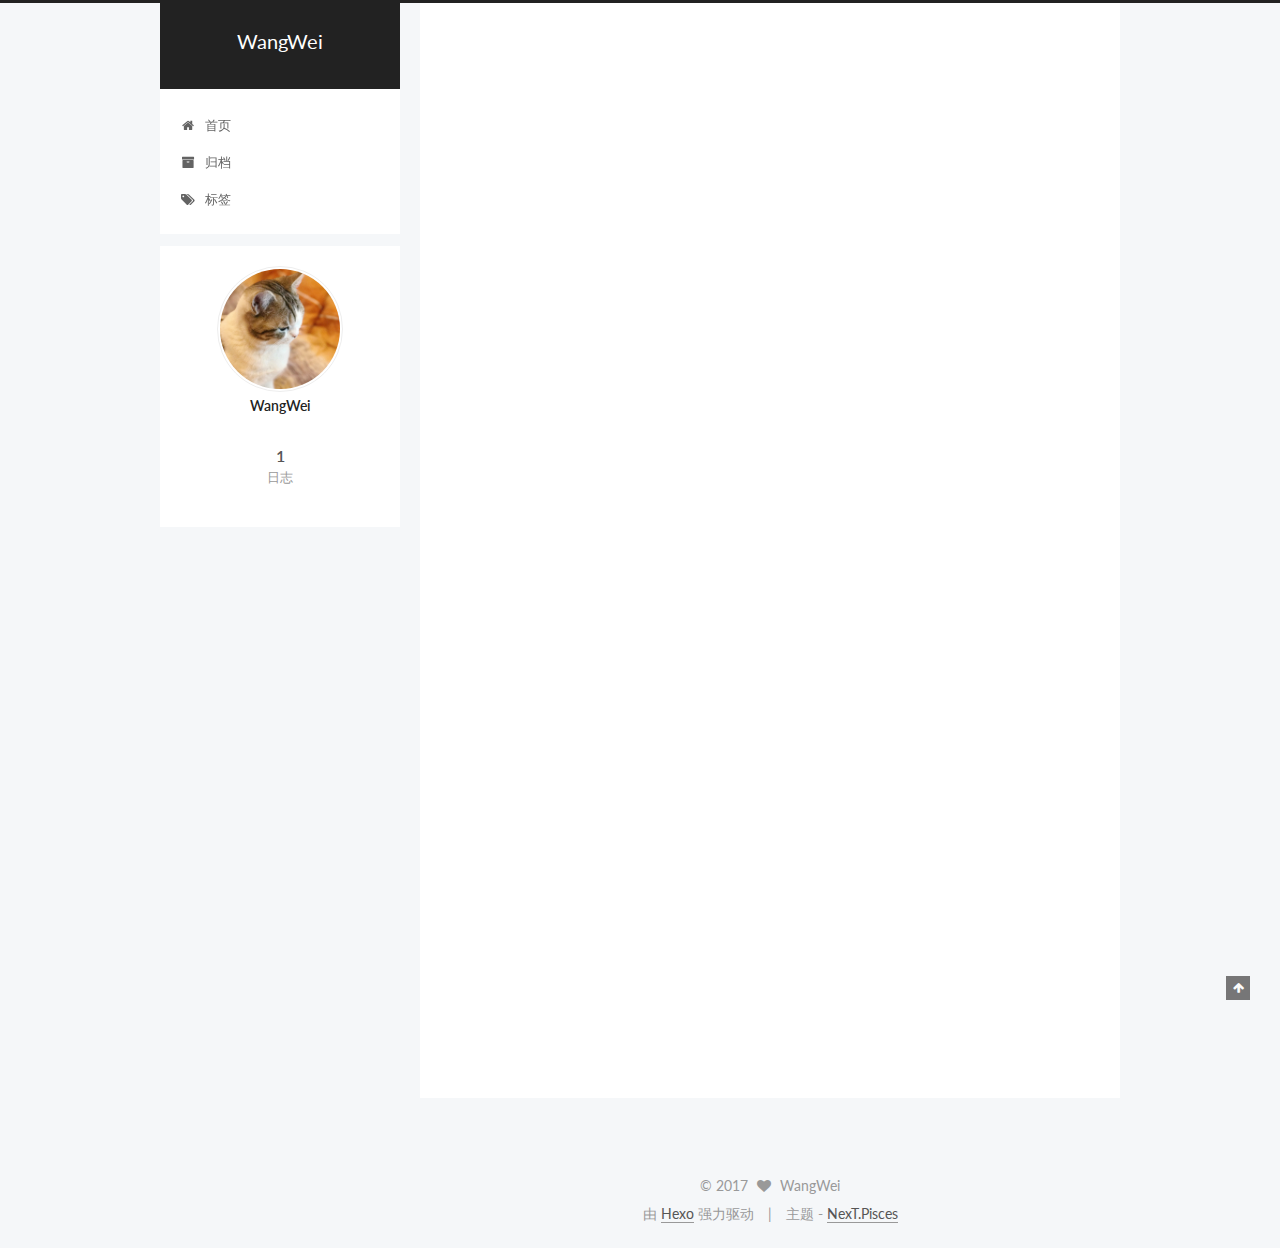
==== index.html @ daf7fc5b "Site updated: 2017-07-20 23:14:43" ====
<!DOCTYPE html>



  


<html class="theme-next pisces use-motion" lang="zh-Hans,en,default">
<head>
  <meta charset="UTF-8"/>
<meta http-equiv="X-UA-Compatible" content="IE=edge" />
<meta name="viewport" content="width=device-width, initial-scale=1, maximum-scale=1"/>









<meta http-equiv="Cache-Control" content="no-transform" />
<meta http-equiv="Cache-Control" content="no-siteapp" />















  
  
  <link href="/lib/fancybox/source/jquery.fancybox.css?v=2.1.5" rel="stylesheet" type="text/css" />




  
  
  
  

  
    
    
  

  

  

  

  

  
    
    
    <link href="//fonts.googleapis.com/css?family=Lato:300,300italic,400,400italic,700,700italic&subset=latin,latin-ext" rel="stylesheet" type="text/css">
  






<link href="/lib/font-awesome/css/font-awesome.min.css?v=4.6.2" rel="stylesheet" type="text/css" />

<link href="/css/main.css?v=5.1.1" rel="stylesheet" type="text/css" />


  <meta name="keywords" content="Hexo, NexT" />








  <link rel="shortcut icon" type="image/x-icon" href="/favicon.ico?v=5.1.1" />






<meta property="og:type" content="website">
<meta property="og:title" content="WangWei">
<meta property="og:url" content="http://yoursite.com/index.html">
<meta property="og:site_name" content="WangWei">
<meta property="og:locale" content="zh-Hans">
<meta name="twitter:card" content="summary">
<meta name="twitter:title" content="WangWei">



<script type="text/javascript" id="hexo.configurations">
  var NexT = window.NexT || {};
  var CONFIG = {
    root: '/',
    scheme: 'Pisces',
    sidebar: {"position":"left","display":"post","offset":12,"offset_float":0,"b2t":false,"scrollpercent":false,"onmobile":false},
    fancybox: true,
    motion: true,
    duoshuo: {
      userId: '0',
      author: '博主'
    },
    algolia: {
      applicationID: '',
      apiKey: '',
      indexName: '',
      hits: {"per_page":10},
      labels: {"input_placeholder":"Search for Posts","hits_empty":"We didn't find any results for the search: ${query}","hits_stats":"${hits} results found in ${time} ms"}
    }
  };
</script>



  <link rel="canonical" href="http://yoursite.com/"/>





  <title>WangWei</title>
  














</head>

<body itemscope itemtype="http://schema.org/WebPage" lang="zh-Hans">

  
  
    
  

  <div class="container sidebar-position-left 
   page-home 
 ">
    <div class="headband"></div>

    <header id="header" class="header" itemscope itemtype="http://schema.org/WPHeader">
      <div class="header-inner"><div class="site-brand-wrapper">
  <div class="site-meta ">
    

    <div class="custom-logo-site-title">
      <a href="/"  class="brand" rel="start">
        <span class="logo-line-before"><i></i></span>
        <span class="site-title">WangWei</span>
        <span class="logo-line-after"><i></i></span>
      </a>
    </div>
      
        <p class="site-subtitle"></p>
      
  </div>

  <div class="site-nav-toggle">
    <button>
      <span class="btn-bar"></span>
      <span class="btn-bar"></span>
      <span class="btn-bar"></span>
    </button>
  </div>
</div>

<nav class="site-nav">
  

  
    <ul id="menu" class="menu">
      
        
        <li class="menu-item menu-item-home">
          <a href="/" rel="section">
            
              <i class="menu-item-icon fa fa-fw fa-home"></i> <br />
            
            首页
          </a>
        </li>
      
        
        <li class="menu-item menu-item-archives">
          <a href="/archives/" rel="section">
            
              <i class="menu-item-icon fa fa-fw fa-archive"></i> <br />
            
            归档
          </a>
        </li>
      
        
        <li class="menu-item menu-item-tags">
          <a href="/tags/" rel="section">
            
              <i class="menu-item-icon fa fa-fw fa-tags"></i> <br />
            
            标签
          </a>
        </li>
      

      
    </ul>
  

  
</nav>



 </div>
    </header>

    <main id="main" class="main">
      <div class="main-inner">
        <div class="content-wrap">
          <div id="content" class="content">
            
  <section id="posts" class="posts-expand">
    
      

  

  
  
  

  <article class="post post-type-normal " itemscope itemtype="http://schema.org/Article">
    <link itemprop="mainEntityOfPage" href="http://yoursite.com/2017/07/20/hello-world/">

    <span hidden itemprop="author" itemscope itemtype="http://schema.org/Person">
      <meta itemprop="name" content="WangWei">
      <meta itemprop="description" content="">
      <meta itemprop="image" content="/uploads/avatar.jpg">
    </span>

    <span hidden itemprop="publisher" itemscope itemtype="http://schema.org/Organization">
      <meta itemprop="name" content="WangWei">
    </span>

    
      <header class="post-header">

        
        
          <h1 class="post-title" itemprop="name headline">
                
                <a class="post-title-link" href="/2017/07/20/hello-world/" itemprop="url">Hello World</a></h1>
        

        <div class="post-meta">
          <span class="post-time">
            
              <span class="post-meta-item-icon">
                <i class="fa fa-calendar-o"></i>
              </span>
              
                <span class="post-meta-item-text">发表于</span>
              
              <time title="创建于" itemprop="dateCreated datePublished" datetime="2017-07-20T21:27:59+08:00">
                2017-07-20
              </time>
            

            

            
          </span>

          

          
            
          

          
          

          

          

          

        </div>
      </header>
    

    <div class="post-body" itemprop="articleBody">

      
      

      
        
          
            <p>Welcome to <a href="https://hexo.io/" target="_blank" rel="external">Hexo</a>! This is your very first post. Check <a href="https://hexo.io/docs/" target="_blank" rel="external">documentation</a> for more info. If you get any problems when using Hexo, you can find the answer in <a href="https://hexo.io/docs/troubleshooting.html" target="_blank" rel="external">troubleshooting</a> or you can ask me on <a href="https://github.com/hexojs/hexo/issues" target="_blank" rel="external">GitHub</a>.</p>
<h2 id="Quick-Start"><a href="#Quick-Start" class="headerlink" title="Quick Start"></a>Quick Start</h2><h3 id="Create-a-new-post"><a href="#Create-a-new-post" class="headerlink" title="Create a new post"></a>Create a new post</h3><figure class="highlight bash"><table><tr><td class="gutter"><pre><div class="line">1</div></pre></td><td class="code"><pre><div class="line">$ hexo new <span class="string">"My New Post"</span></div></pre></td></tr></table></figure>
<p>More info: <a href="https://hexo.io/docs/writing.html" target="_blank" rel="external">Writing</a></p>
<h3 id="Run-server"><a href="#Run-server" class="headerlink" title="Run server"></a>Run server</h3><figure class="highlight bash"><table><tr><td class="gutter"><pre><div class="line">1</div></pre></td><td class="code"><pre><div class="line">$ hexo server</div></pre></td></tr></table></figure>
<p>More info: <a href="https://hexo.io/docs/server.html" target="_blank" rel="external">Server</a></p>
<h3 id="Generate-static-files"><a href="#Generate-static-files" class="headerlink" title="Generate static files"></a>Generate static files</h3><figure class="highlight bash"><table><tr><td class="gutter"><pre><div class="line">1</div></pre></td><td class="code"><pre><div class="line">$ hexo generate</div></pre></td></tr></table></figure>
<p>More info: <a href="https://hexo.io/docs/generating.html" target="_blank" rel="external">Generating</a></p>
<h3 id="Deploy-to-remote-sites"><a href="#Deploy-to-remote-sites" class="headerlink" title="Deploy to remote sites"></a>Deploy to remote sites</h3><figure class="highlight bash"><table><tr><td class="gutter"><pre><div class="line">1</div></pre></td><td class="code"><pre><div class="line">$ hexo deploy</div></pre></td></tr></table></figure>
<p>More info: <a href="https://hexo.io/docs/deployment.html" target="_blank" rel="external">Deployment</a></p>

          
        
      
    </div>

    <div>
      
    </div>

    <div>
      
    </div>

    <div>
      
    </div>

    <footer class="post-footer">
      

      

      

      
      
        <div class="post-eof"></div>
      
    </footer>
  </article>


    
  </section>

  


          </div>
          


          

        </div>
        
          
  
  <div class="sidebar-toggle">
    <div class="sidebar-toggle-line-wrap">
      <span class="sidebar-toggle-line sidebar-toggle-line-first"></span>
      <span class="sidebar-toggle-line sidebar-toggle-line-middle"></span>
      <span class="sidebar-toggle-line sidebar-toggle-line-last"></span>
    </div>
  </div>

  <aside id="sidebar" class="sidebar">
    
    <div class="sidebar-inner">

      

      

      <section class="site-overview sidebar-panel sidebar-panel-active">
        <div class="site-author motion-element" itemprop="author" itemscope itemtype="http://schema.org/Person">
          <img class="site-author-image" itemprop="image"
               src="/uploads/avatar.jpg"
               alt="WangWei" />
          <p class="site-author-name" itemprop="name">WangWei</p>
           
              <p class="site-description motion-element" itemprop="description"></p>
          
        </div>
        <nav class="site-state motion-element">

          
            <div class="site-state-item site-state-posts">
              <a href="/archives/">
                <span class="site-state-item-count">1</span>
                <span class="site-state-item-name">日志</span>
              </a>
            </div>
          

          

          

        </nav>

        

        <div class="links-of-author motion-element">
          
        </div>

        
        

        
        

        


      </section>

      

      

    </div>
  </aside>


        
      </div>
    </main>

    <footer id="footer" class="footer">
      <div class="footer-inner">
        <div class="copyright" >
  
  &copy; 
  <span itemprop="copyrightYear">2017</span>
  <span class="with-love">
    <i class="fa fa-heart"></i>
  </span>
  <span class="author" itemprop="copyrightHolder">WangWei</span>
</div>


<div class="powered-by">
  由 <a class="theme-link" href="https://hexo.io">Hexo</a> 强力驱动
</div>

<div class="theme-info">
  主题 -
  <a class="theme-link" href="https://github.com/iissnan/hexo-theme-next">
    NexT.Pisces
  </a>
</div>


        

        
      </div>
    </footer>

    
      <div class="back-to-top">
        <i class="fa fa-arrow-up"></i>
        
      </div>
    

  </div>

  

<script type="text/javascript">
  if (Object.prototype.toString.call(window.Promise) !== '[object Function]') {
    window.Promise = null;
  }
</script>









  












  
  <script type="text/javascript" src="/lib/jquery/index.js?v=2.1.3"></script>

  
  <script type="text/javascript" src="/lib/fastclick/lib/fastclick.min.js?v=1.0.6"></script>

  
  <script type="text/javascript" src="/lib/jquery_lazyload/jquery.lazyload.js?v=1.9.7"></script>

  
  <script type="text/javascript" src="/lib/velocity/velocity.min.js?v=1.2.1"></script>

  
  <script type="text/javascript" src="/lib/velocity/velocity.ui.min.js?v=1.2.1"></script>

  
  <script type="text/javascript" src="/lib/fancybox/source/jquery.fancybox.pack.js?v=2.1.5"></script>


  


  <script type="text/javascript" src="/js/src/utils.js?v=5.1.1"></script>

  <script type="text/javascript" src="/js/src/motion.js?v=5.1.1"></script>



  
  


  <script type="text/javascript" src="/js/src/affix.js?v=5.1.1"></script>

  <script type="text/javascript" src="/js/src/schemes/pisces.js?v=5.1.1"></script>



  
    <script type="text/javascript" src="/js/src/scrollspy.js?v=5.1.1"></script>
<script type="text/javascript" src="/js/src/post-details.js?v=5.1.1"></script>

  

  


  <script type="text/javascript" src="/js/src/bootstrap.js?v=5.1.1"></script>



  


  




	





  





  






  





  

  

  

  

  

  

</body>
</html>
---- css/main.css ----
/* normalize.css v3.0.2 | MIT License | git.io/normalize */
html {
  font-family: sans-serif; /* 1 */
  -ms-text-size-adjust: 100%; /* 2 */
  -webkit-text-size-adjust: 100%; /* 2 */
}
body {
  margin: 0;
}
article,
aside,
details,
figcaption,
figure,
footer,
header,
hgroup,
main,
menu,
nav,
section,
summary {
  display: block;
}
audio,
canvas,
progress,
video {
  display: inline-block; /* 1 */
  vertical-align: baseline; /* 2 */
}
audio:not([controls]) {
  display: none;
  height: 0;
}
[hidden],
template {
  display: none;
}
a {
  background-color: transparent;
}
a:active,
a:hover {
  outline: 0;
}
abbr[title] {
  border-bottom: 1px dotted;
}
b,
strong {
  font-weight: bold;
}
dfn {
  font-style: italic;
}
h1 {
  font-size: 2em;
  margin: 0.67em 0;
}
mark {
  background: #ff0;
  color: #000;
}
small {
  font-size: 80%;
}
sub,
sup {
  font-size: 75%;
  line-height: 0;
  position: relative;
  vertical-align: baseline;
}
sup {
  top: -0.5em;
}
sub {
  bottom: -0.25em;
}
img {
  border: 0;
}
svg:not(:root) {
  overflow: hidden;
}
figure {
  margin: 1em 40px;
}
hr {
  -moz-box-sizing: content-box;
  box-sizing: content-box;
  height: 0;
}
pre {
  overflow: auto;
}
code,
kbd,
pre,
samp {
  font-family: monospace, monospace;
  font-size: 1em;
}
button,
input,
optgroup,
select,
textarea {
  color: inherit; /* 1 */
  font: inherit; /* 2 */
  margin: 0; /* 3 */
}
button {
  overflow: visible;
}
button,
select {
  text-transform: none;
}
button,
html input[type="button"],
input[type="reset"],
input[type="submit"] {
  -webkit-appearance: button; /* 2 */
  cursor: pointer; /* 3 */
}
button[disabled],
html input[disabled] {
  cursor: default;
}
button::-moz-focus-inner,
input::-moz-focus-inner {
  border: 0;
  padding: 0;
}
input {
  line-height: normal;
}
input[type="checkbox"],
input[type="radio"] {
  box-sizing: border-box; /* 1 */
  padding: 0; /* 2 */
}
input[type="number"]::-webkit-inner-spin-button,
input[type="number"]::-webkit-outer-spin-button {
  height: auto;
}
input[type="search"] {
  -webkit-appearance: textfield; /* 1 */
  -moz-box-sizing: content-box;
  -webkit-box-sizing: content-box; /* 2 */
  box-sizing: content-box;
}
input[type="search"]::-webkit-search-cancel-button,
input[type="search"]::-webkit-search-decoration {
  -webkit-appearance: none;
}
fieldset {
  border: 1px solid #c0c0c0;
  margin: 0 2px;
  padding: 0.35em 0.625em 0.75em;
}
legend {
  border: 0; /* 1 */
  padding: 0; /* 2 */
}
textarea {
  overflow: auto;
}
optgroup {
  font-weight: bold;
}
table {
  border-collapse: collapse;
  border-spacing: 0;
}
td,
th {
  padding: 0;
}
::selection {
  background: #262a30;
  color: #fff;
}
body {
  position: relative;
  font-family: 'Lato', "PingFang SC", "Microsoft YaHei", sans-serif;
  font-size: 14px;
  line-height: 2;
  color: #555;
  background: #f5f7f9;
}
@media (max-width: 767px) {
  body {
    padding-right: 0 !important;
  }
}
@media (min-width: 768px) and (max-width: 991px) {
  body {
    padding-right: 0 !important;
  }
}
@media (min-width: 1600px) {
  body {
    font-size: 16px;
  }
}
h1,
h2,
h3,
h4,
h5,
h6 {
  margin: 0;
  padding: 0;
  font-weight: bold;
  line-height: 1.5;
  font-family: 'Lato', "PingFang SC", "Microsoft YaHei", sans-serif;
}
h2,
h3,
h4,
h5,
h6 {
  margin: 20px 0 15px;
}
h1 {
  font-size: 22px;
}
@media (max-width: 767px) {
  h1 {
    font-size: 18px;
  }
}
h2 {
  font-size: 20px;
}
@media (max-width: 767px) {
  h2 {
    font-size: 16px;
  }
}
h3 {
  font-size: 18px;
}
@media (max-width: 767px) {
  h3 {
    font-size: 14px;
  }
}
h4 {
  font-size: 16px;
}
@media (max-width: 767px) {
  h4 {
    font-size: 12px;
  }
}
h5 {
  font-size: 14px;
}
@media (max-width: 767px) {
  h5 {
    font-size: 10px;
  }
}
h6 {
  font-size: 12px;
}
@media (max-width: 767px) {
  h6 {
    font-size: 8px;
  }
}
p {
  margin: 0 0 25px 0;
}
a {
  color: #555;
  text-decoration: none;
  border-bottom: 1px solid #999;
  word-wrap: break-word;
}
a:hover {
  color: #222;
  border-bottom-color: #222;
}
blockquote {
  margin: 0;
  padding: 0;
}
img {
  display: block;
  margin: auto;
  max-width: 100%;
  height: auto;
}
hr {
  margin: 40px 0;
  height: 3px;
  border: none;
  background-color: #ddd;
  background-image: repeating-linear-gradient(-45deg, #fff, #fff 4px, transparent 4px, transparent 8px);
}
blockquote {
  padding: 0 15px;
  color: #666;
  border-left: 4px solid #ddd;
}
blockquote cite::before {
  content: "-";
  padding: 0 5px;
}
dt {
  font-weight: 700;
}
dd {
  margin: 0;
  padding: 0;
}
.text-left {
  text-align: left;
}
.text-center {
  text-align: center;
}
.text-right {
  text-align: right;
}
.text-justify {
  text-align: justify;
}
.text-nowrap {
  white-space: nowrap;
}
.text-lowercase {
  text-transform: lowercase;
}
.text-uppercase {
  text-transform: uppercase;
}
.text-capitalize {
  text-transform: capitalize;
}
.center-block {
  display: block;
  margin-left: auto;
  margin-right: auto;
}
.clearfix:before,
.clearfix:after {
  content: " ";
  display: table;
}
.clearfix:after {
  clear: both;
}
.pullquote {
  width: 45%;
}
.pullquote.left {
  float: left;
  margin-left: 5px;
  margin-right: 10px;
}
.pullquote.right {
  float: right;
  margin-left: 10px;
  margin-right: 5px;
}
.affix.affix.affix {
  position: fixed;
}
.translation {
  margin-top: -20px;
  font-size: 14px;
  color: #999;
}
.scrollbar-measure {
  width: 100px;
  height: 100px;
  overflow: scroll;
  position: absolute;
  top: -9999px;
}
.use-motion .motion-element {
  opacity: 0;
}
table {
  margin: 20px 0;
  width: 100%;
  border-collapse: collapse;
  border-spacing: 0;
  border: 1px solid #ddd;
  font-size: 14px;
  table-layout: fixed;
  word-wrap: break-all;
}
table>tbody>tr:nth-of-type(odd) {
  background-color: #f9f9f9;
}
table>tbody>tr:hover {
  background-color: #f5f5f5;
}
caption,
th,
td {
  padding: 8px;
  text-align: left;
  vertical-align: middle;
  font-weight: normal;
}
th,
td {
  border-bottom: 3px solid #ddd;
  border-right: 1px solid #eee;
}
th {
  padding-bottom: 10px;
  font-weight: 700;
}
td {
  border-bottom-width: 1px;
}
html,
body {
  height: 100%;
}
.container {
  position: relative;
  min-height: 100%;
}
.header-inner {
  margin: 0 auto;
  padding: 100px 0 70px;
  width: 700px;
}
@media (min-width: 1600px) {
  .container .header-inner {
    width: 900px;
  }
}
.main {
  padding-bottom: 150px;
}
.main-inner {
  margin: 0 auto;
  width: 700px;
}
@media (min-width: 1600px) {
  .container .main-inner {
    width: 900px;
  }
}
.footer {
  position: absolute;
  left: 0;
  bottom: 0;
  width: 100%;
  min-height: 50px;
}
.footer-inner {
  box-sizing: border-box;
  margin: 20px auto;
  width: 700px;
}
@media (min-width: 1600px) {
  .container .footer-inner {
    width: 900px;
  }
}
pre,
.highlight {
  overflow: auto;
  margin: 20px 0;
  padding: 0;
  font-size: 13px;
  color: #4d4d4c;
  background: #f7f7f7;
  line-height: 1.6;
}
pre,
code {
  font-family: consolas, Menlo, "PingFang SC", "Microsoft YaHei", monospace;
}
code {
  padding: 2px 4px;
  word-wrap: break-word;
  color: #555;
  background: #eee;
  border-radius: 3px;
  font-size: 13px;
}
pre code {
  padding: 0;
  color: #4d4d4c;
  background: none;
  text-shadow: none;
}
.highlight {
  border-radius: 1px;
}
.highlight pre {
  border: none;
  margin: 0;
  padding: 10px 0;
}
.highlight table {
  margin: 0;
  width: auto;
  border: none;
}
.highlight td {
  border: none;
  padding: 0;
}
.highlight figcaption {
  font-size: 1em;
  color: #4d4d4c;
  line-height: 1em;
  margin-bottom: 1em;
}
.highlight figcaption:before,
.highlight figcaption:after {
  content: " ";
  display: table;
}
.highlight figcaption:after {
  clear: both;
}
.highlight figcaption a {
  float: right;
  color: #4d4d4c;
}
.highlight figcaption a:hover {
  border-bottom-color: #4d4d4c;
}
.highlight .gutter pre {
  padding-left: 10px;
  padding-right: 10px;
  color: #869194;
  text-align: right;
  background-color: #eff2f3;
}
.highlight .code pre {
  width: 100%;
  padding-left: 10px;
  padding-right: 10px;
  background-color: #f7f7f7;
}
.highlight .line {
  height: 20px;
}
.gutter {
  -webkit-user-select: none;
  -moz-user-select: none;
  -ms-user-select: none;
  user-select: none;
}
.gist table {
  width: auto;
}
.gist table td {
  border: none;
}
pre .deletion {
  background: #fdd;
}
pre .addition {
  background: #dfd;
}
pre .meta {
  color: #8959a8;
}
pre .comment {
  color: #8e908c;
}
pre .variable,
pre .attribute,
pre .tag,
pre .regexp,
pre .ruby .constant,
pre .xml .tag .title,
pre .xml .pi,
pre .xml .doctype,
pre .html .doctype,
pre .css .id,
pre .css .class,
pre .css .pseudo {
  color: #c82829;
}
pre .number,
pre .preprocessor,
pre .built_in,
pre .literal,
pre .params,
pre .constant,
pre .command {
  color: #f5871f;
}
pre .ruby .class .title,
pre .css .rules .attribute,
pre .string,
pre .value,
pre .inheritance,
pre .header,
pre .ruby .symbol,
pre .xml .cdata,
pre .special,
pre .number,
pre .formula {
  color: #718c00;
}
pre .title,
pre .css .hexcolor {
  color: #3e999f;
}
pre .function,
pre .python .decorator,
pre .python .title,
pre .ruby .function .title,
pre .ruby .title .keyword,
pre .perl .sub,
pre .javascript .title,
pre .coffeescript .title {
  color: #4271ae;
}
pre .keyword,
pre .javascript .function {
  color: #8959a8;
}
.full-image.full-image.full-image {
  border: none;
  max-width: 100%;
  width: auto;
  margin: 20px auto;
}
@media (min-width: 992px) {
  .full-image.full-image.full-image {
    max-width: none;
    width: 118%;
    margin: 0 -9%;
  }
}
.blockquote-center,
.page-home .post-type-quote blockquote,
.page-post-detail .post-type-quote blockquote {
  position: relative;
  margin: 40px 0;
  padding: 0;
  border-left: none;
  text-align: center;
}
.blockquote-center::before,
.page-home .post-type-quote blockquote::before,
.page-post-detail .post-type-quote blockquote::before,
.blockquote-center::after,
.page-home .post-type-quote blockquote::after,
.page-post-detail .post-type-quote blockquote::after {
  position: absolute;
  content: ' ';
  display: block;
  width: 100%;
  height: 24px;
  opacity: 0.2;
  background-repeat: no-repeat;
  background-position: 0 -6px;
  background-size: 22px 22px;
}
.blockquote-center::before,
.page-home .post-type-quote blockquote::before,
.page-post-detail .post-type-quote blockquote::before {
  top: -20px;
  background-image: url("../images/quote-l.svg");
  border-top: 1px solid #ccc;
}
.blockquote-center::after,
.page-home .post-type-quote blockquote::after,
.page-post-detail .post-type-quote blockquote::after {
  bottom: -20px;
  background-image: url("../images/quote-r.svg");
  border-bottom: 1px solid #ccc;
  background-position: 100% 8px;
}
.blockquote-center p,
.page-home .post-type-quote blockquote p,
.page-post-detail .post-type-quote blockquote p,
.blockquote-center div,
.page-home .post-type-quote blockquote div,
.page-post-detail .post-type-quote blockquote div {
  text-align: center;
}
.post .post-body .group-picture img {
  box-sizing: border-box;
  padding: 0 3px;
  border: none;
}
.post .group-picture-row {
  overflow: hidden;
  margin-top: 6px;
}
.post .group-picture-row:first-child {
  margin-top: 0;
}
.post .group-picture-column {
  float: left;
}
.page-post-detail .post-body .group-picture-column {
  float: none;
  margin-top: 10px;
  width: auto !important;
}
.page-post-detail .post-body .group-picture-column img {
  margin: 0 auto;
}
.page-archive .group-picture-container {
  overflow: hidden;
}
.page-archive .group-picture-row {
  float: left;
}
.page-archive .group-picture-row:first-child {
  margin-top: 6px;
}
.page-archive .group-picture-column {
  max-width: 150px;
  max-height: 150px;
}
.note {
  padding: 20px;
  margin: 20px 0;
  border: 1px solid #eee;
  border-left-width: 5px;
  border-radius: 3px;
}
.note h2,
.note h3,
.note h4,
.note h5,
.note h6 {
  margin-top: 0;
  margin-bottom: 5px;
  padding-top: 0 !important;
}
.note p:last-child {
  margin-bottom: 0;
}
.note code {
  border-radius: 3px;
}
.note+.note {
  margin-top: -5px;
}
.default {
  border-left-color: #777;
}
.default h2,
.default h3,
.default h4,
.default h5,
.default h6 {
  color: #777;
}
.primary {
  border-left-color: #428bca;
}
.primary h2,
.primary h3,
.primary h4,
.primary h5,
.primary h6 {
  color: #428bca;
}
.success {
  border-left-color: #5cb85c;
}
.success h2,
.success h3,
.success h4,
.success h5,
.success h6 {
  color: #5cb85c;
}
.danger {
  border-left-color: #d9534f;
}
.danger h2,
.danger h3,
.danger h4,
.danger h5,
.danger h6 {
  color: #d9534f;
}
.warning {
  border-left-color: #f0ad4e;
}
.warning h2,
.warning h3,
.warning h4,
.warning h5,
.warning h6 {
  color: #f0ad4e;
}
.info {
  border-left-color: #5bc0de;
}
.info h2,
.info h3,
.info h4,
.info h5,
.info h6 {
  color: #5bc0de;
}
.btn {
  display: inline-block;
  padding: 0 20px;
  font-size: 14px;
  color: #fff;
  background: #222;
  border: 2px solid #555;
  text-decoration: none;
  border-radius: 0;
  transition-property: background-color;
  transition-duration: 0.2s;
  transition-timing-function: ease-in-out;
  transition-delay: 0s;
}
.btn:hover,
.post-button .btn:hover {
  border-color: #222;
  color: #fff;
  background: #222;
}
.btn-bar {
  display: block;
  width: 22px;
  height: 2px;
  background: #555;
  border-radius: 1px;
}
.btn-bar+.btn-bar {
  margin-top: 4px;
}
.pagination {
  margin: 120px 0 40px;
  text-align: center;
  border-top: 1px solid #eee;
}
.page-number-basic,
.pagination .prev,
.pagination .next,
.pagination .page-number,
.pagination .space {
  display: inline-block;
  position: relative;
  top: -1px;
  margin: 0 10px;
  padding: 0 10px;
  line-height: 30px;
}
@media (max-width: 767px) {
  .page-number-basic,
  .pagination .prev,
  .pagination .next,
  .pagination .page-number,
  .pagination .space {
    margin: 0 5px;
  }
}
.pagination .prev,
.pagination .next,
.pagination .page-number {
  border-bottom: 0;
  border-top: 1px solid #eee;
  transition-property: border-color;
  transition-duration: 0.2s;
  transition-timing-function: ease-in-out;
  transition-delay: 0s;
}
.pagination .prev:hover,
.pagination .next:hover,
.pagination .page-number:hover {
  border-top-color: #222;
}
.pagination .space {
  padding: 0;
  margin: 0;
}
.pagination .prev {
  margin-left: 0;
}
.pagination .next {
  margin-right: 0;
}
.pagination .page-number.current {
  color: #fff;
  background: #ccc;
  border-top-color: #ccc;
}
@media (max-width: 767px) {
  .pagination {
    border-top: none;
  }
  .pagination .prev,
  .pagination .next,
  .pagination .page-number {
    margin-bottom: 10px;
    border-top: 0;
    border-bottom: 1px solid #eee;
  }
  .pagination .prev:hover,
  .pagination .next:hover,
  .pagination .page-number:hover {
    border-bottom-color: #222;
  }
}
.comments {
  margin: 60px 20px 0;
}
.tag-cloud {
  text-align: center;
}
.tag-cloud a {
  display: inline-block;
  margin: 10px;
}
.back-to-top {
  box-sizing: border-box;
  position: fixed;
  bottom: -100px;
  right: 30px;
  z-index: 1050;
  padding: 0 6px;
  width: 24px;
  background: #222;
  font-size: 12px;
  opacity: 0.6;
  color: #fff;
  cursor: pointer;
  text-align: center;
  -webkit-transform: translateZ(0);
  transition-property: bottom;
  transition-duration: 0.2s;
  transition-timing-function: ease-in-out;
  transition-delay: 0s;
}
@media (min-width: 768px) and (max-width: 991px) {
  .back-to-top {
    display: none !important;
  }
}
@media (max-width: 767px) {
  .back-to-top {
    display: none !important;
  }
}
.back-to-top.back-to-top-on {
  bottom: 30px;
}
.header {
  background: transparent;
}
.header-inner {
  position: relative;
}
.headband {
  height: 3px;
  background: #222;
}
.site-meta {
  margin: 0;
  text-align: center;
}
@media (max-width: 767px) {
  .site-meta {
    text-align: center;
  }
}
.brand {
  position: relative;
  display: inline-block;
  padding: 0 40px;
  color: #fff;
  background: #222;
  border-bottom: none;
}
.brand:hover {
  color: #fff;
}
.logo {
  display: inline-block;
  margin-right: 5px;
  line-height: 36px;
  vertical-align: top;
}
.site-title {
  display: inline-block;
  vertical-align: top;
  line-height: 36px;
  font-size: 20px;
  font-weight: normal;
  font-family: 'Lato', "PingFang SC", "Microsoft YaHei", sans-serif;
}
.site-subtitle {
  margin-top: 10px;
  font-size: 13px;
  color: #ddd;
}
.use-motion .brand {
  opacity: 0;
}
.use-motion .logo,
.use-motion .site-title,
.use-motion .site-subtitle {
  opacity: 0;
  position: relative;
  top: -10px;
}
.site-nav-toggle {
  display: none;
  position: absolute;
  top: 10px;
  left: 10px;
}
@media (max-width: 767px) {
  .site-nav-toggle {
    display: block;
  }
}
.site-nav-toggle button {
  margin-top: 2px;
  padding: 9px 10px;
  background: transparent;
  border: none;
}
@media (max-width: 767px) {
  .site-nav {
    display: none;
    margin: 0 -10px;
    padding: 0 10px;
    clear: both;
    border-top: 1px solid #ddd;
  }
}
@media (min-width: 768px) and (max-width: 991px) {
  .site-nav {
    display: block !important;
  }
}
@media (min-width: 992px) {
  .site-nav {
    display: block !important;
  }
}
.menu {
  margin-top: 20px;
  padding-left: 0;
  text-align: center;
}
.menu .menu-item {
  display: inline-block;
  margin: 0 10px;
  list-style: none;
}
@media screen and (max-width: 767px) {
  .menu .menu-item {
    margin-top: 10px;
  }
}
.menu .menu-item a {
  display: block;
  font-size: 13px;
  line-height: inherit;
  border-bottom: 1px solid transparent;
  transition-property: border-color;
  transition-duration: 0.2s;
  transition-timing-function: ease-in-out;
  transition-delay: 0s;
}
.menu .menu-item a:hover,
.menu-item-active a {
  border-bottom-color: #222;
}
.menu .menu-item .fa {
  margin-right: 5px;
}
.use-motion .menu-item {
  opacity: 0;
}
.post-body {
  font-family: 'Lato', "PingFang SC", "Microsoft YaHei", sans-serif;
}
@media (max-width: 767px) {
  .post-body {
    word-break: break-word;
  }
}
.post-body .fancybox img {
  display: block !important;
  margin: 0 auto;
  cursor: pointer;
  cursor: zoom-in;
  cursor: -webkit-zoom-in;
}
.post-body .image-caption,
.post-body .figure .caption {
  margin: 10px auto 15px;
  text-align: center;
  font-size: 14px;
  color: #999;
  font-weight: bold;
  line-height: 1;
}
.post-sticky-flag {
  display: inline-block;
  font-size: 16px;
  -ms-transform: rotate(30deg);
  -webkit-transform: rotate(30deg);
  -moz-transform: rotate(30deg);
  -ms-transform: rotate(30deg);
  -o-transform: rotate(30deg);
  transform: rotate(30deg);
}
.posts-expand {
  padding-top: 40px;
}
@media (max-width: 767px) {
  .posts-expand {
    margin: 0 20px;
  }
  .post-body pre {
    padding: 10px;
  }
  .post-body pre .gutter pre {
    padding-right: 10px;
  }
  .post-body .highlight {
    margin-left: 0px;
    margin-right: 0px;
    padding: 0;
  }
  .post-body .highlight .gutter pre {
    padding-right: 10px;
  }
}
@media (min-width: 992px) {
  .posts-expand .post-body {
    text-align: justify;
  }
}
.posts-expand .post-body h2,
.posts-expand .post-body h3,
.posts-expand .post-body h4,
.posts-expand .post-body h5,
.posts-expand .post-body h6 {
  padding-top: 10px;
}
.posts-expand .post-body h2 .header-anchor,
.posts-expand .post-body h3 .header-anchor,
.posts-expand .post-body h4 .header-anchor,
.posts-expand .post-body h5 .header-anchor,
.posts-expand .post-body h6 .header-anchor {
  float: right;
  margin-left: 10px;
  color: #ccc;
  border-bottom-style: none;
  visibility: hidden;
}
.posts-expand .post-body h2 .header-anchor:hover,
.posts-expand .post-body h3 .header-anchor:hover,
.posts-expand .post-body h4 .header-anchor:hover,
.posts-expand .post-body h5 .header-anchor:hover,
.posts-expand .post-body h6 .header-anchor:hover {
  color: inherit;
}
.posts-expand .post-body h2:hover .header-anchor,
.posts-expand .post-body h3:hover .header-anchor,
.posts-expand .post-body h4:hover .header-anchor,
.posts-expand .post-body h5:hover .header-anchor,
.posts-expand .post-body h6:hover .header-anchor {
  visibility: visible;
}
.posts-expand .post-body ul li {
  list-style: circle;
}
.posts-expand .post-body img {
  box-sizing: border-box;
  margin: auto;
  padding: 3px;
  border: 1px solid #ddd;
}
.posts-expand .fancybox img {
  margin: 0 auto;
}
@media (max-width: 767px) {
  .posts-collapse {
    margin: 0 20px;
  }
  .posts-collapse .post-title,
  .posts-collapse .post-meta {
    display: block;
    width: auto;
    text-align: left;
  }
}
.posts-collapse {
  position: relative;
  z-index: 1010;
  margin-left: 55px;
}
.posts-collapse::after {
  content: " ";
  position: absolute;
  top: 20px;
  left: 0;
  margin-left: -2px;
  width: 4px;
  height: 100%;
  background: #f5f5f5;
  z-index: -1;
}
@media (max-width: 767px) {
  .posts-collapse {
    margin: 0 20px;
  }
}
.posts-collapse .collection-title {
  position: relative;
  margin: 60px 0;
}
.posts-collapse .collection-title h1,
.posts-collapse .collection-title h2 {
  margin-left: 20px;
}
.posts-collapse .collection-title small {
  color: #bbb;
  margin-left: 5px;
}
.posts-collapse .collection-title::before {
  content: " ";
  position: absolute;
  left: 0;
  top: 50%;
  margin-left: -4px;
  margin-top: -4px;
  width: 8px;
  height: 8px;
  background: #bbb;
  border-radius: 50%;
}
.posts-collapse .post {
  margin: 30px 0;
}
.posts-collapse .post-header {
  position: relative;
  transition-duration: 0.2s;
  transition-timing-function: ease-in-out;
  transition-delay: 0s;
  transition-property: border;
  border-bottom: 1px dashed #ccc;
}
.posts-collapse .post-header::before {
  content: " ";
  position: absolute;
  left: 0;
  top: 12px;
  width: 6px;
  height: 6px;
  margin-left: -4px;
  background: #bbb;
  border-radius: 50%;
  border: 1px solid #fff;
  transition-duration: 0.2s;
  transition-timing-function: ease-in-out;
  transition-delay: 0s;
  transition-property: background;
}
.posts-collapse .post-header:hover {
  border-bottom-color: #666;
}
.posts-collapse .post-header:hover::before {
  background: #222;
}
.posts-collapse .post-meta {
  position: absolute;
  font-size: 12px;
  left: 20px;
  top: 5px;
}
.posts-collapse .post-comments-count {
  display: none;
}
.posts-collapse .post-title {
  margin-left: 60px;
  font-size: 16px;
  font-weight: normal;
  line-height: inherit;
}
.posts-collapse .post-title::after {
  margin-left: 3px;
  opacity: 0.6;
}
.posts-collapse .post-title a {
  color: #666;
  border-bottom: none;
}
.page-home .post-type-quote .post-header,
.page-post-detail .post-type-quote .post-header,
.page-home .post-type-quote .post-tags,
.page-post-detail .post-type-quote .post-tags {
  display: none;
}
.posts-expand .post-title {
  font-size: 26px;
  text-align: center;
  word-break: break-word;
  font-weight: 400;
}
@media (max-width: 767px) {
  .posts-expand .post-title {
    font-size: 22px;
  }
}
.posts-expand .post-title-link {
  display: inline-block;
  position: relative;
  color: #555;
  border-bottom: none;
  line-height: 1.2;
  vertical-align: top;
}
.posts-expand .post-title-link::before {
  content: "";
  position: absolute;
  width: 100%;
  height: 2px;
  bottom: 0;
  left: 0;
  background-color: #000;
  visibility: hidden;
  -webkit-transform: scaleX(0);
  -moz-transform: scaleX(0);
  -ms-transform: scaleX(0);
  -o-transform: scaleX(0);
  transform: scaleX(0);
  transition-duration: 0.2s;
  transition-timing-function: ease-in-out;
  transition-delay: 0s;
}
.posts-expand .post-title-link:hover::before {
  visibility: visible;
  -webkit-transform: scaleX(1);
  -moz-transform: scaleX(1);
  -ms-transform: scaleX(1);
  -o-transform: scaleX(1);
  transform: scaleX(1);
}
.posts-expand .post-title-link .fa {
  font-size: 16px;
}
.posts-expand .post-meta {
  margin: 3px 0 60px 0;
  color: #999;
  font-family: 'Lato', "PingFang SC", "Microsoft YaHei", sans-serif;
  font-size: 12px;
  text-align: center;
}
.posts-expand .post-meta .post-category-list {
  display: inline-block;
  margin: 0;
  padding: 3px;
}
.posts-expand .post-meta .post-category-list-link {
  color: #999;
}
.posts-expand .post-meta .post-description {
  font-size: 14px;
  margin-top: 2px;
}
.post-wordcount {
  display: inline-block;
}
.post-meta-divider {
  margin: 0 0.5em;
}
.post-meta-item-icon {
  margin-right: 3px;
}
@media (min-width: 768px) and (max-width: 991px) {
  .post-meta-item-icon {
    display: inline-block;
  }
}
@media (max-width: 767px) {
  .post-meta-item-icon {
    display: inline-block;
  }
}
@media (min-width: 768px) and (max-width: 991px) {
  .post-meta-item-text {
    display: none;
  }
}
@media (max-width: 767px) {
  .post-meta-item-text {
    display: none;
  }
}
@media (max-width: 767px) {
  .posts-expand .post-comments-count {
    display: none;
  }
}
.post-button {
  margin-top: 50px;
}
.post-button .btn {
  color: #555;
  font-size: 14px;
  background: #fff;
  border-radius: 2px;
  line-height: 2;
  margin: 0 4px 8px 4px;
}
.post-button .fa-fw {
  width: 1.285714285714286em;
  text-align: left;
}
.posts-expand .post-tags {
  margin-top: 40px;
  text-align: center;
}
.posts-expand .post-tags a {
  display: inline-block;
  margin-right: 10px;
  font-size: 13px;
}
.post-nav {
  display: table;
  margin-top: 15px;
  width: 100%;
  border-top: 1px solid #eee;
}
.post-nav-divider {
  display: table-cell;
  width: 10%;
}
.post-nav-item {
  display: table-cell;
  padding: 10px 0 0 0;
  width: 45%;
  vertical-align: top;
}
.post-nav-item a {
  position: relative;
  display: block;
  line-height: 25px;
  font-size: 14px;
  color: #555;
  border-bottom: none;
}
.post-nav-item a:hover {
  color: #222;
  border-bottom: none;
}
.post-nav-item a:active {
  top: 2px;
}
.post-nav-item .fa {
  position: absolute;
  top: 8px;
  left: 0;
  font-size: 12px;
}
.post-nav-next a {
  padding-left: 15px;
}
.post-nav-prev {
  text-align: right;
}
.post-nav-prev a {
  padding-right: 15px;
}
.post-nav-prev .fa {
  right: 0;
  left: auto;
}
.posts-expand .post-eof {
  display: block;
  margin: 80px auto 60px;
  width: 8%;
  height: 1px;
  background: #ccc;
  text-align: center;
}
.post:last-child .post-eof.post-eof.post-eof {
  display: none;
}
.post-gallery {
  display: table;
  table-layout: fixed;
  width: 100%;
  border-collapse: separate;
}
.post-gallery-row {
  display: table-row;
}
.post-gallery .post-gallery-img {
  display: table-cell;
  text-align: center;
  vertical-align: middle;
  border: none;
}
.post-gallery .post-gallery-img img {
  max-width: 100%;
  max-height: 100%;
  border: none;
}
.fancybox-close,
.fancybox-close:hover {
  border: none;
}
.sidebar {
  position: fixed;
  right: 0;
  top: 0;
  bottom: 0;
  width: 0;
  z-index: 1040;
  box-shadow: inset 0 2px 6px #000;
  background: #222;
  -webkit-transform: translateZ(0);
}
.sidebar a {
  color: #999;
  border-bottom-color: #555;
}
.sidebar a:hover {
  color: #eee;
}
@media (min-width: 768px) and (max-width: 991px) {
  .sidebar {
    display: none !important;
  }
}
@media (max-width: 767px) {
  .sidebar {
    display: none !important;
  }
}
.sidebar-inner {
  position: relative;
  padding: 20px 10px;
  color: #999;
  text-align: center;
}
.sidebar-toggle {
  position: fixed;
  right: 30px;
  bottom: 45px;
  width: 14px;
  height: 14px;
  padding: 5px;
  background: #222;
  line-height: 0;
  z-index: 1050;
  cursor: pointer;
  -webkit-transform: translateZ(0);
}
@media (min-width: 768px) and (max-width: 991px) {
  .sidebar-toggle {
    display: none !important;
  }
}
@media (max-width: 767px) {
  .sidebar-toggle {
    display: none !important;
  }
}
.sidebar-toggle-line {
  position: relative;
  display: inline-block;
  vertical-align: top;
  height: 2px;
  width: 100%;
  background: #fff;
  margin-top: 3px;
}
.sidebar-toggle-line:first-child {
  margin-top: 0;
}
.site-author-image {
  display: block;
  margin: 0 auto;
  padding: 2px;
  max-width: 120px;
  height: auto;
  border: 1px solid #eee;
  border-radius: 50%;
}
.site-author-name {
  margin: 0;
  text-align: center;
  color: #222;
  font-weight: 600;
}
.site-description {
  margin-top: 0;
  text-align: center;
  font-size: 13px;
  color: #999;
}
.site-state {
  overflow: hidden;
  line-height: 1.4;
  white-space: nowrap;
  text-align: center;
}
.site-state-item {
  display: inline-block;
  padding: 0 15px;
  border-left: 1px solid #eee;
}
.site-state-item:first-child {
  border-left: none;
}
.site-state-item a {
  border-bottom: none;
}
.site-state-item-count {
  display: block;
  text-align: center;
  color: inherit;
  font-weight: 600;
  font-size: 16px;
}
.site-state-item-name {
  font-size: 13px;
  color: #999;
}
.feed-link {
  margin-top: 20px;
}
.feed-link a {
  display: inline-block;
  padding: 0 15px;
  color: #fc6423;
  border: 1px solid #fc6423;
  border-radius: 4px;
}
.feed-link a i {
  color: #fc6423;
  font-size: 14px;
}
.feed-link a:hover {
  color: #fff;
  background: #fc6423;
}
.feed-link a:hover i {
  color: #fff;
}
.links-of-author {
  margin-top: 20px;
}
.links-of-author a {
  display: inline-block;
  vertical-align: middle;
  margin-right: 10px;
  margin-bottom: 10px;
  border-bottom-color: #555;
  font-size: 13px;
}
.links-of-author a:before {
  display: inline-block;
  vertical-align: middle;
  margin-right: 3px;
  content: " ";
  width: 4px;
  height: 4px;
  border-radius: 50%;
  background: #fae99f;
}
.links-of-blogroll {
  font-size: 13px;
}
.links-of-blogroll-title {
  margin-top: 20px;
  font-size: 14px;
  font-weight: 600;
}
.links-of-blogroll-list {
  margin: 0;
  padding: 0;
  list-style: none;
}
.links-of-blogroll-item {
  padding: 2px 10px;
}
.sidebar-nav {
  margin: 0 0 20px;
  padding-left: 0;
}
.sidebar-nav li {
  display: inline-block;
  cursor: pointer;
  border-bottom: 1px solid transparent;
  font-size: 14px;
  color: #555;
}
.sidebar-nav li:hover {
  color: #fc6423;
}
.page-post-detail .sidebar-nav-toc {
  padding: 0 5px;
}
.page-post-detail .sidebar-nav-overview {
  margin-left: 10px;
}
.sidebar-nav .sidebar-nav-active {
  color: #fc6423;
  border-bottom-color: #fc6423;
}
.sidebar-nav .sidebar-nav-active:hover {
  color: #fc6423;
}
.sidebar-panel {
  display: none;
}
.sidebar-panel-active {
  display: block;
}
.post-toc-empty {
  font-size: 14px;
  color: #666;
}
.post-toc-wrap {
  overflow: hidden;
}
.post-toc {
  overflow: auto;
}
.post-toc ol {
  margin: 0;
  padding: 0 2px 5px 10px;
  text-align: left;
  list-style: none;
  font-size: 14px;
}
.post-toc ol > ol {
  padding-left: 0;
}
.post-toc ol a {
  transition-duration: 0.2s;
  transition-timing-function: ease-in-out;
  transition-delay: 0s;
  transition-property: all;
  color: #666;
  border-bottom-color: #ccc;
}
.post-toc ol a:hover {
  color: #000;
  border-bottom-color: #000;
}
.post-toc .nav-item {
  overflow: hidden;
  text-overflow: ellipsis;
  white-space: nowrap;
  line-height: 1.8;
}
.post-toc .nav .nav-child {
  display: none;
}
.post-toc .nav .active > .nav-child {
  display: block;
}
.post-toc .nav .active-current > .nav-child {
  display: block;
}
.post-toc .nav .active-current > .nav-child > .nav-item {
  display: block;
}
.post-toc .nav .active > a {
  color: #fc6423;
  border-bottom-color: #fc6423;
}
.post-toc .nav .active-current > a {
  color: #fc6423;
}
.post-toc .nav .active-current > a:hover {
  color: #fc6423;
}
.footer {
  font-size: 14px;
  color: #999;
}
.footer img {
  border: none;
}
.footer-inner {
  text-align: center;
}
.with-love {
  display: inline-block;
  margin: 0 5px;
}
.powered-by,
.theme-info {
  display: inline-block;
}
.powered-by {
  margin-right: 10px;
}
.powered-by::after {
  content: "|";
  padding-left: 10px;
}
.cc-license {
  margin-top: 10px;
  text-align: center;
}
.cc-license .cc-opacity {
  opacity: 0.7;
  border-bottom: none;
}
.cc-license .cc-opacity:hover {
  opacity: 0.9;
}
.cc-license img {
  display: inline-block;
}
.theme-next #ds-thread #ds-reset {
  color: #555;
}
.theme-next #ds-thread #ds-reset .ds-replybox {
  margin-bottom: 30px;
}
.theme-next #ds-thread #ds-reset .ds-replybox .ds-avatar,
.theme-next #ds-reset .ds-avatar img {
  box-shadow: none;
}
.theme-next #ds-thread #ds-reset .ds-textarea-wrapper {
  border-color: #c7d4e1;
  background: none;
  border-top-right-radius: 3px;
  border-top-left-radius: 3px;
}
.theme-next #ds-thread #ds-reset .ds-textarea-wrapper textarea {
  height: 60px;
}
.theme-next #ds-reset .ds-rounded-top {
  border-radius: 0;
}
.theme-next #ds-thread #ds-reset .ds-post-toolbar {
  box-sizing: border-box;
  border: 1px solid #c7d4e1;
  background: #f6f8fa;
}
.theme-next #ds-thread #ds-reset .ds-post-options {
  height: 40px;
  border: none;
  background: none;
}
.theme-next #ds-thread #ds-reset .ds-toolbar-buttons {
  top: 11px;
}
.theme-next #ds-thread #ds-reset .ds-sync {
  top: 5px;
}
.theme-next #ds-thread #ds-reset .ds-post-button {
  top: 4px;
  right: 5px;
  width: 90px;
  height: 30px;
  border: 1px solid #c5ced7;
  border-radius: 3px;
  background-image: linear-gradient(#fbfbfc, #f5f7f9);
  color: #60676d;
}
.theme-next #ds-thread #ds-reset .ds-post-button:hover {
  background-position: 0 -30px;
  color: #60676d;
}
.theme-next #ds-thread #ds-reset .ds-comments-info {
  padding: 10px 0;
}
.theme-next #ds-thread #ds-reset .ds-sort {
  display: none;
}
.theme-next #ds-thread #ds-reset li.ds-tab a.ds-current {
  border: none;
  background: #f6f8fa;
  color: #60676d;
}
.theme-next #ds-thread #ds-reset li.ds-tab a.ds-current:hover {
  background-color: #e9f0f7;
  color: #60676d;
}
.theme-next #ds-thread #ds-reset li.ds-tab a {
  border-radius: 2px;
  padding: 5px;
}
.theme-next #ds-thread #ds-reset .ds-login-buttons p {
  color: #999;
  line-height: 36px;
}
.theme-next #ds-thread #ds-reset .ds-login-buttons .ds-service-list li {
  height: 28px;
}
.theme-next #ds-thread #ds-reset .ds-service-list a {
  background: none;
  padding: 5px;
  border: 1px solid;
  border-radius: 3px;
  text-align: center;
}
.theme-next #ds-thread #ds-reset .ds-service-list a:hover {
  color: #fff;
  background: #666;
}
.theme-next #ds-thread #ds-reset .ds-service-list .ds-weibo {
  color: #fc9b00;
  border-color: #fc9b00;
}
.theme-next #ds-thread #ds-reset .ds-service-list .ds-weibo:hover {
  background: #fc9b00;
}
.theme-next #ds-thread #ds-reset .ds-service-list .ds-qq {
  color: #60a3ec;
  border-color: #60a3ec;
}
.theme-next #ds-thread #ds-reset .ds-service-list .ds-qq:hover {
  background: #60a3ec;
}
.theme-next #ds-thread #ds-reset .ds-service-list .ds-renren {
  color: #2e7ac4;
  border-color: #2e7ac4;
}
.theme-next #ds-thread #ds-reset .ds-service-list .ds-renren:hover {
  background: #2e7ac4;
}
.theme-next #ds-thread #ds-reset .ds-service-list .ds-douban {
  color: #37994c;
  border-color: #37994c;
}
.theme-next #ds-thread #ds-reset .ds-service-list .ds-douban:hover {
  background: #37994c;
}
.theme-next #ds-thread #ds-reset .ds-service-list .ds-kaixin {
  color: #fef20d;
  border-color: #fef20d;
}
.theme-next #ds-thread #ds-reset .ds-service-list .ds-kaixin:hover {
  background: #fef20d;
}
.theme-next #ds-thread #ds-reset .ds-service-list .ds-netease {
  color: #f00;
  border-color: #f00;
}
.theme-next #ds-thread #ds-reset .ds-service-list .ds-netease:hover {
  background: #f00;
}
.theme-next #ds-thread #ds-reset .ds-service-list .ds-sohu {
  color: #ffcb05;
  border-color: #ffcb05;
}
.theme-next #ds-thread #ds-reset .ds-service-list .ds-sohu:hover {
  background: #ffcb05;
}
.theme-next #ds-thread #ds-reset .ds-service-list .ds-baidu {
  color: #2831e0;
  border-color: #2831e0;
}
.theme-next #ds-thread #ds-reset .ds-service-list .ds-baidu:hover {
  background: #2831e0;
}
.theme-next #ds-thread #ds-reset .ds-service-list .ds-google {
  color: #166bec;
  border-color: #166bec;
}
.theme-next #ds-thread #ds-reset .ds-service-list .ds-google:hover {
  background: #166bec;
}
.theme-next #ds-thread #ds-reset .ds-service-list .ds-weixin {
  color: #00ce0d;
  border-color: #00ce0d;
}
.theme-next #ds-thread #ds-reset .ds-service-list .ds-weixin:hover {
  background: #00ce0d;
}
.theme-next #ds-thread #ds-reset .ds-service-list .ds-more-services {
  border: none;
}
.theme-next #ds-thread #ds-reset .ds-service-list .ds-more-services:hover {
  background: none;
}
.theme-next #ds-reset .duoshuo-ua-admin {
  display: inline-block;
  color: #f00;
}
.theme-next #ds-reset .duoshuo-ua-platform,
.theme-next #ds-reset .duoshuo-ua-browser {
  color: #ccc;
}
.theme-next #ds-reset .duoshuo-ua-platform .fa,
.theme-next #ds-reset .duoshuo-ua-browser .fa {
  display: inline-block;
  margin-right: 3px;
}
.theme-next #ds-reset .duoshuo-ua-separator {
  display: inline-block;
  margin-left: 5px;
}
.theme-next .this_ua {
  background-color: #ccc !important;
  border-radius: 4px;
  padding: 0 5px !important;
  margin: 1px 1px !important;
  border: 1px solid #bbb !important;
  color: #fff;
  display: inline-block !important;
}
.theme-next .this_ua.admin {
  background-color: #d9534f !important;
  border-color: #d9534f !important;
}
.theme-next .this_ua.platform.iOS,
.theme-next .this_ua.platform.Mac,
.theme-next .this_ua.platform.Windows {
  background-color: #39b3d7 !important;
  border-color: #46b8da !important;
}
.theme-next .this_ua.platform.Linux {
  background-color: #3a3a3a !important;
  border-color: #1f1f1f !important;
}
.theme-next .this_ua.platform.Android {
  background-color: #00c47d !important;
  border-color: #01b171 !important;
}
.theme-next .this_ua.browser.Mobile,
.theme-next .this_ua.browser.Chrome {
  background-color: #5cb85c !important;
  border-color: #4cae4c !important;
}
.theme-next .this_ua.browser.Firefox {
  background-color: #f0ad4e !important;
  border-color: #eea236 !important;
}
.theme-next .this_ua.browser.Maxthon,
.theme-next .this_ua.browser.IE {
  background-color: #428bca !important;
  border-color: #357ebd !important;
}
.theme-next .this_ua.browser.baidu,
.theme-next .this_ua.browser.UCBrowser,
.theme-next .this_ua.browser.Opera {
  background-color: #d9534f !important;
  border-color: #d43f3a !important;
}
.theme-next .this_ua.browser.Android,
.theme-next .this_ua.browser.QQBrowser {
  background-color: #78ace9 !important;
  border-color: #4cae4c !important;
}
.post-spread {
  margin-top: 20px;
  text-align: center;
}
.jiathis_style {
  display: inline-block;
}
.jiathis_style a {
  border: none;
}
.fa {
  font-family: FontAwesome !important;
}
.post-spread {
  margin-top: 20px;
  text-align: center;
}
.bdshare-slide-button-box a {
  border: none;
}
.bdsharebuttonbox {
  display: inline-block;
}
.bdsharebuttonbox a {
  border: none;
}
.local-search-pop-overlay {
  position: fixed;
  width: 100%;
  height: 100%;
  top: 0;
  left: 0;
  z-index: 2080;
  background-color: rgba(0,0,0,0.3);
}
.local-search-popup {
  display: none;
  position: fixed;
  top: 10%;
  left: 50%;
  margin-left: -350px;
  width: 700px;
  height: 80%;
  padding: 0;
  background: #fff;
  color: #333;
  z-index: 9999;
  border-radius: 5px;
}
@media (max-width: 767px) {
  .local-search-popup {
    padding: 0;
    top: 0;
    left: 0;
    margin: 0;
    width: 100%;
    height: 100%;
    border-radius: 0;
  }
}
.local-search-popup ul.search-result-list {
  padding: 0;
  margin: 0 5px;
}
.local-search-popup p.search-result {
  border-bottom: 1px dashed #ccc;
  padding: 5px 0;
}
.local-search-popup a.search-result-title {
  font-weight: bold;
  font-size: 16px;
}
.local-search-popup .search-keyword {
  border-bottom: 1px dashed #f00;
  font-weight: bold;
  color: #f00;
}
.local-search-popup .local-search-header {
  padding: 5px;
  height: 36px;
  background: #f5f5f5;
  border-top-left-radius: 5px;
  border-top-right-radius: 5px;
}
.local-search-popup #local-search-result {
  overflow: auto;
  position: relative;
  padding: 5px 25px;
  height: calc(100% - 55px);
}
.local-search-popup .local-search-input-wrapper {
  display: inline-block;
  width: calc(100% - 90px);
  height: 36px;
  line-height: 36px;
  padding: 0 5px;
}
.local-search-popup .local-search-input-wrapper input {
  padding: 8px 0;
  height: 20px;
  display: block;
  width: 100%;
  outline: none;
  border: none;
  background: transparent;
  vertical-align: middle;
}
.local-search-popup .search-icon,
.local-search-popup .popup-btn-close {
  display: inline-block;
  font-size: 18px;
  color: #999;
  height: 36px;
  width: 18px;
  padding-left: 10px;
  padding-right: 10px;
}
.local-search-popup .search-icon {
  float: left;
}
.local-search-popup .popup-btn-close {
  border-left: 1px solid #eee;
  float: right;
  cursor: pointer;
}
.local-search-popup #no-result {
  position: absolute;
  left: 50%;
  top: 50%;
  -webkit-transform: translate(-50%, -50%);
  -webkit-transform: translate(-50%, -50%);
  -moz-transform: translate(-50%, -50%);
  -ms-transform: translate(-50%, -50%);
  -o-transform: translate(-50%, -50%);
  transform: translate(-50%, -50%);
  color: #ccc;
}
@media (min-width: 768px) and (max-width: 991px) {
  .busuanzi-count {
    width: auto;
  }
}
@media (max-width: 767px) {
  .busuanzi-count {
    width: auto;
  }
}
.site-uv,
.site-pv,
.page-pv {
  display: inline-block;
}
.site-uv .busuanzi-value,
.site-pv .busuanzi-value,
.page-pv .busuanzi-value {
  margin: 0 5px;
}
.site-uv {
  margin-right: 10px;
}
.site-uv::after {
  content: "|";
  padding-left: 10px;
}
.use-motion .post {
  opacity: 0;
}
.page-archive .archive-page-counter {
  position: relative;
  top: 3px;
  left: 20px;
}
@media (max-width: 767px) {
  .page-archive .archive-page-counter {
    top: 5px;
  }
}
.page-archive .posts-collapse .archive-move-on {
  position: absolute;
  top: 11px;
  left: 0;
  margin-left: -6px;
  width: 10px;
  height: 10px;
  opacity: 0.5;
  background: #555;
  border: 1px solid #fff;
  border-radius: 50%;
}
.category-all-page .category-all-title {
  text-align: center;
}
.category-all-page .category-all {
  margin-top: 20px;
}
.category-all-page .category-list {
  margin: 0;
  padding: 0;
  list-style: none;
}
.category-all-page .category-list-item {
  margin: 5px 10px;
}
.category-all-page .category-list-count {
  color: #bbb;
}
.category-all-page .category-list-count:before {
  display: inline;
  content: " (";
}
.category-all-page .category-list-count:after {
  display: inline;
  content: ") ";
}
.category-all-page .category-list-child {
  padding-left: 10px;
}
#schedule ul#event-list {
  padding-left: 30px;
}
#schedule ul#event-list hr {
  margin: 20px 0 45px 0 !important;
  background: #222;
}
#schedule ul#event-list hr:after {
  display: inline-block;
  content: 'NOW';
  background: #222;
  color: #fff;
  font-weight: bold;
  text-align: right;
  padding: 0 5px;
}
#schedule ul#event-list li.event {
  margin: 20px 0px;
  background: #f9f9f9;
  padding-left: 10px;
  min-height: 40px;
}
#schedule ul#event-list li.event h2.event-summary {
  margin: 0;
  padding-bottom: 3px;
}
#schedule ul#event-list li.event h2.event-summary:before {
  display: inline-block;
  font-family: FontAwesome;
  font-size: 8px;
  content: '\f111';
  vertical-align: middle;
  margin-right: 25px;
  color: #bbb;
}
#schedule ul#event-list li.event span.event-relative-time {
  display: inline-block;
  font-size: 12px;
  font-weight: 400;
  padding-left: 12px;
  color: #bbb;
}
#schedule ul#event-list li.event span.event-details {
  display: block;
  color: #bbb;
  margin-left: 56px;
  padding-top: 3px;
  padding-bottom: 6px;
  text-indent: -24px;
  line-height: 18px;
}
#schedule ul#event-list li.event span.event-details:before {
  text-indent: 0;
  display: inline-block;
  width: 14px;
  font-family: FontAwesome;
  text-align: center;
  margin-right: 9px;
  color: #bbb;
}
#schedule ul#event-list li.event span.event-details.event-location:before {
  content: '\f041';
}
#schedule ul#event-list li.event span.event-details.event-duration:before {
  content: '\f017';
}
#schedule ul#event-list li.event-past {
  background: #fcfcfc;
}
#schedule ul#event-list li.event-past > * {
  opacity: 0.6;
}
#schedule ul#event-list li.event-past h2.event-summary {
  color: #bbb;
}
#schedule ul#event-list li.event-past h2.event-summary:before {
  color: #dfdfdf;
}
#schedule ul#event-list li.event-now {
  background: #222;
  color: #fff;
  padding: 15px 0 15px 10px;
}
#schedule ul#event-list li.event-now h2.event-summary:before {
  -webkit-transform: scale(1.2);
  -moz-transform: scale(1.2);
  -ms-transform: scale(1.2);
  -o-transform: scale(1.2);
  transform: scale(1.2);
  color: #fff;
  animation: dot-flash 1s alternate infinite ease-in-out;
}
#schedule ul#event-list li.event-now * {
  color: #fff !important;
}
@-moz-keyframes dot-flash {
  from {
    opacity: 1;
    -webkit-transform: scale(1.1);
    -moz-transform: scale(1.1);
    -ms-transform: scale(1.1);
    -o-transform: scale(1.1);
    transform: scale(1.1);
  }
  to {
    opacity: 0;
    -webkit-transform: scale(1);
    -moz-transform: scale(1);
    -ms-transform: scale(1);
    -o-transform: scale(1);
    transform: scale(1);
  }
}
@-webkit-keyframes dot-flash {
  from {
    opacity: 1;
    -webkit-transform: scale(1.1);
    -moz-transform: scale(1.1);
    -ms-transform: scale(1.1);
    -o-transform: scale(1.1);
    transform: scale(1.1);
  }
  to {
    opacity: 0;
    -webkit-transform: scale(1);
    -moz-transform: scale(1);
    -ms-transform: scale(1);
    -o-transform: scale(1);
    transform: scale(1);
  }
}
@-o-keyframes dot-flash {
  from {
    opacity: 1;
    -webkit-transform: scale(1.1);
    -moz-transform: scale(1.1);
    -ms-transform: scale(1.1);
    -o-transform: scale(1.1);
    transform: scale(1.1);
  }
  to {
    opacity: 0;
    -webkit-transform: scale(1);
    -moz-transform: scale(1);
    -ms-transform: scale(1);
    -o-transform: scale(1);
    transform: scale(1);
  }
}
@keyframes dot-flash {
  from {
    opacity: 1;
    -webkit-transform: scale(1.1);
    -moz-transform: scale(1.1);
    -ms-transform: scale(1.1);
    -o-transform: scale(1.1);
    transform: scale(1.1);
  }
  to {
    opacity: 0;
    -webkit-transform: scale(1);
    -moz-transform: scale(1);
    -ms-transform: scale(1);
    -o-transform: scale(1);
    transform: scale(1);
  }
}
.page-post-detail .sidebar-toggle-line {
  background: #fc6423;
}
.page-post-detail .comments {
  overflow: hidden;
}
.header {
  position: relative;
  margin: 0 auto;
  width: 960px;
}
@media (min-width: 768px) and (max-width: 991px) {
  .header {
    width: auto;
  }
}
@media (max-width: 767px) {
  .header {
    width: auto;
  }
}
.header-inner {
  position: absolute;
  top: 0;
  overflow: hidden;
  padding: 0;
  width: 240px;
  background: #fff;
  box-shadow: initial;
  border-radius: initial;
}
@media (min-width: 1600px) {
  .container .header-inner {
    width: 240px;
  }
}
@media (min-width: 768px) and (max-width: 991px) {
  .header-inner {
    position: relative;
    width: auto;
    border-radius: initial;
  }
}
@media (max-width: 767px) {
  .header-inner {
    position: relative;
    width: auto;
    border-radius: initial;
  }
}
.main:before,
.main:after {
  content: " ";
  display: table;
}
.main:after {
  clear: both;
}
@media (min-width: 768px) and (max-width: 991px) {
  .main {
    padding-bottom: 100px;
  }
}
@media (max-width: 767px) {
  .main {
    padding-bottom: 100px;
  }
}
.container .main-inner {
  width: 960px;
}
@media (min-width: 768px) and (max-width: 991px) {
  .container .main-inner {
    width: auto;
  }
}
@media (max-width: 767px) {
  .container .main-inner {
    width: auto;
  }
}
.content-wrap {
  float: right;
  box-sizing: border-box;
  padding: 40px;
  width: 700px;
  background: #fff;
  min-height: 700px;
  box-shadow: initial;
  border-radius: initial;
}
@media (min-width: 768px) and (max-width: 991px) {
  .content-wrap {
    width: 100%;
    padding: 20px;
    border-radius: initial;
  }
}
@media (max-width: 767px) {
  .content-wrap {
    width: 100%;
    padding: 20px;
    min-height: auto;
    border-radius: initial;
  }
}
.sidebar {
  position: static;
  float: left;
  margin-top: 300px;
  width: 240px;
  background: #f5f7f9;
  box-shadow: none;
}
@media (min-width: 768px) and (max-width: 991px) {
  .sidebar {
    display: none;
  }
}
@media (max-width: 767px) {
  .sidebar {
    display: none;
  }
}
.sidebar-toggle {
  display: none;
}
.footer-inner {
  width: 960px;
  padding-left: 260px;
}
@media (min-width: 768px) and (max-width: 991px) {
  .footer-inner {
    width: auto;
    padding-left: 0 !important;
    padding-right: 0 !important;
  }
}
@media (max-width: 767px) {
  .footer-inner {
    width: auto;
    padding-left: 0 !important;
    padding-right: 0 !important;
  }
}
.sidebar-position-right .header-inner {
  right: 0;
}
.sidebar-position-right .content-wrap {
  float: left;
}
.sidebar-position-right .sidebar {
  float: right;
}
.sidebar-position-right .footer-inner {
  padding-left: 0;
  padding-right: 260px;
}
.site-brand-wrapper {
  position: relative;
}
.site-meta {
  padding: 20px 0;
  color: #fff;
  background: #222;
}
@media (min-width: 768px) and (max-width: 991px) {
  .site-meta {
    box-shadow: 0 0 16px rgba(0,0,0,0.5);
  }
}
@media (max-width: 767px) {
  .site-meta {
    box-shadow: 0 0 16px rgba(0,0,0,0.5);
  }
}
.brand {
  padding: 0;
  background: none;
}
.brand:hover {
  color: #fff;
}
.site-subtitle {
  margin: 10px 10px 0;
  font-weight: initial;
}
.site-search form {
  display: none;
}
.site-nav {
  border-top: none;
}
@media (min-width: 768px) and (max-width: 991px) {
  .site-nav {
    display: none !important;
  }
}
@media (min-width: 768px) and (max-width: 991px) {
  .site-nav-on {
    display: block !important;
  }
}
.menu .menu-item {
  display: block;
  margin: 0;
}
.menu .menu-item a {
  position: relative;
  box-sizing: border-box;
  padding: 5px 20px;
  text-align: left;
  line-height: inherit;
  transition-property: background-color;
  transition-duration: 0.2s;
  transition-timing-function: ease-in-out;
  transition-delay: 0s;
}
.menu .menu-item a:hover,
.menu-item-active a {
  background: #f9f9f9;
  border-bottom-color: #fff;
}
.menu .menu-item br {
  display: none;
}
.menu-item-active a:after {
  content: " ";
  position: absolute;
  top: 50%;
  margin-top: -3px;
  right: 15px;
  width: 6px;
  height: 6px;
  border-radius: 50%;
  background-color: #bbb;
}
.btn-bar {
  background-color: #fff;
}
.site-nav-toggle {
  left: 20px;
  top: 50%;
  -webkit-transform: translateY(-50%);
  -webkit-transform: translateY(-50%);
  -moz-transform: translateY(-50%);
  -ms-transform: translateY(-50%);
  -o-transform: translateY(-50%);
  transform: translateY(-50%);
}
@media (min-width: 768px) and (max-width: 991px) {
  .site-nav-toggle {
    display: block;
  }
}
.use-motion .sidebar .motion-element {
  opacity: 1;
}
.sidebar {
  display: none;
  right: auto;
  bottom: auto;
  -webkit-transform: none;
}
.sidebar-inner {
  box-sizing: border-box;
  width: 240px;
  color: #555;
  background: #fff;
  box-shadow: initial;
  border-radius: initial;
}
.sidebar-inner.affix {
  position: fixed;
  top: 0px;
}
.site-overview {
  margin: 0 2px;
  text-align: left;
}
.site-author:before,
.site-author:after {
  content: " ";
  display: table;
}
.site-author:after {
  clear: both;
}
.sidebar a {
  color: #555;
}
.sidebar a:hover {
  color: #222;
}
.links-of-author-item a:before {
  display: none;
}
.links-of-author-item a {
  border-bottom: none;
  text-decoration: underline;
}
.feed-link {
  border-top: 1px dotted #ccc;
  border-bottom: 1px dotted #ccc;
  text-align: center;
}
.feed-link a {
  display: block;
  color: #fc6423;
  border: none;
}
.feed-link a:hover {
  background: none;
  color: #e34603;
}
.feed-link a:hover i {
  color: #e34603;
}
.links-of-author:before,
.links-of-author:after {
  content: " ";
  display: table;
}
.links-of-author:after {
  clear: both;
}
.links-of-author-item {
  float: left;
  margin: 5px 0 0;
  width: 50%;
}
.links-of-author-item a {
  box-sizing: border-box;
  display: inline-block;
  margin-right: 0;
  margin-bottom: 0;
  padding: 0 5px;
  overflow: hidden;
  white-space: nowrap;
  text-overflow: ellipsis;
}
.links-of-author-item a {
  display: block;
  text-decoration: none;
}
.links-of-author-item a:hover {
  border-radius: 4px;
  background: #eee;
}
.links-of-author-item .fa {
  margin-right: 2px;
  font-size: 16px;
}
.links-of-author-item .fa-globe {
  font-size: 15px;
}
.links-of-blogroll {
  margin-top: 20px;
  padding: 3px 0 0;
  border-top: 1px dotted #ccc;
}
.links-of-blogroll-title {
  margin-top: 0;
}
.links-of-blogroll-item {
  padding: 0;
}
.links-of-blogroll-inline:before,
.links-of-blogroll-inline:after {
  content: " ";
  display: table;
}
.links-of-blogroll-inline:after {
  clear: both;
}
.links-of-blogroll-inline .links-of-blogroll-item {
  float: left;
  margin: 5px 0 0;
  width: 50%;
}
.links-of-blogroll-inline .links-of-blogroll-item a {
  box-sizing: border-box;
  display: inline-block;
  margin-right: 0;
  margin-bottom: 0;
  padding: 0 5px;
  overflow: hidden;
  white-space: nowrap;
  text-overflow: ellipsis;
}
@media (max-width: 767px) {
  .post-body {
    text-align: justify;
  }
}
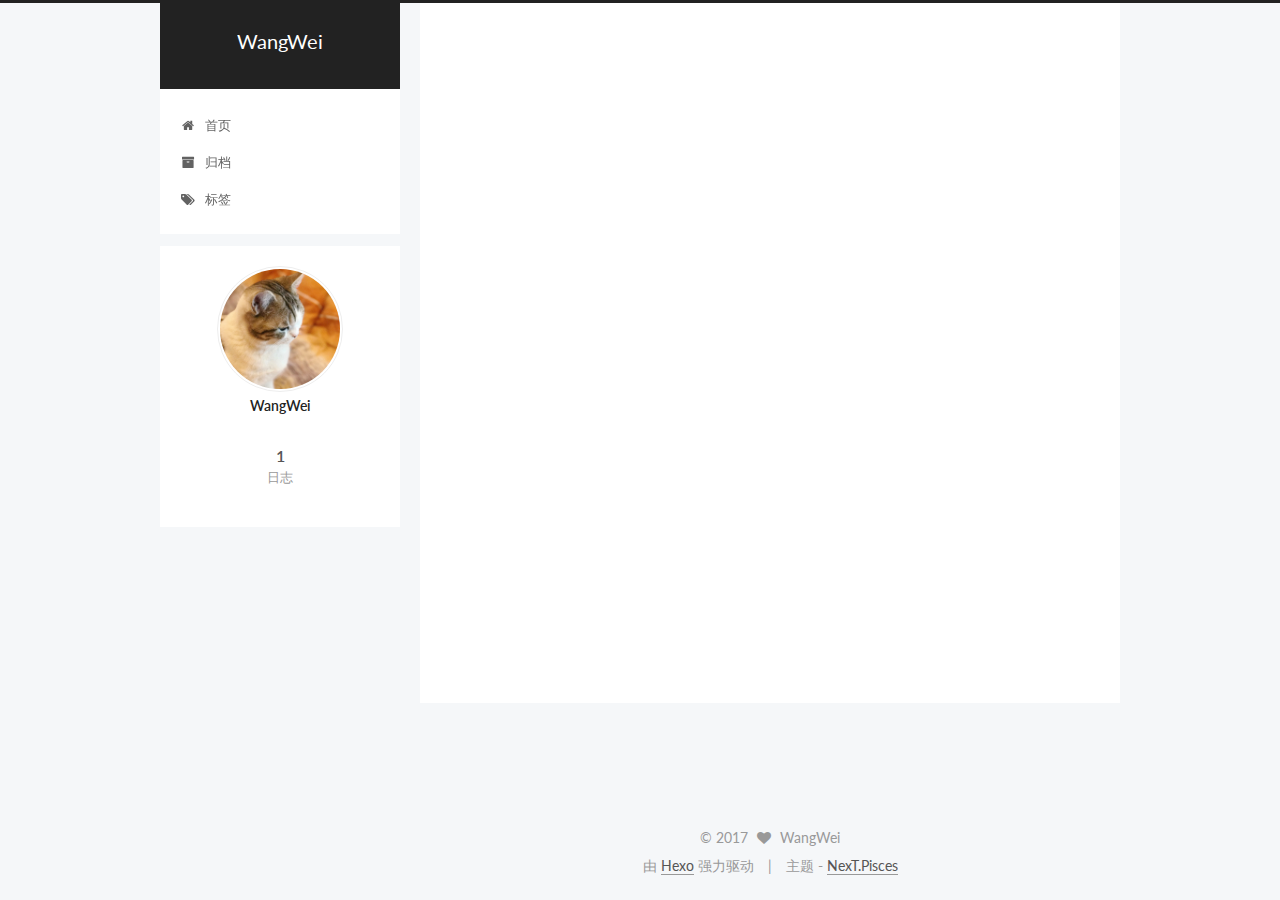
==== commit 2a76766f: "Site updated: 2017-07-21 00:27:22" ====
--- a/index.html
+++ b/index.html
@@ -254,7 +254,7 @@
   
 
   <article class="post post-type-normal " itemscope itemtype="http://schema.org/Article">
-    <link itemprop="mainEntityOfPage" href="http://yoursite.com/2017/07/20/hello-world/">
+    <link itemprop="mainEntityOfPage" href="http://yoursite.com/2017/07/21/准备中/">
 
     <span hidden itemprop="author" itemscope itemtype="http://schema.org/Person">
       <meta itemprop="name" content="WangWei">
@@ -273,7 +273,7 @@
         
           <h1 class="post-title" itemprop="name headline">
                 
-                <a class="post-title-link" href="/2017/07/20/hello-world/" itemprop="url">Hello World</a></h1>
+                <a class="post-title-link" href="/2017/07/21/准备中/" itemprop="url">准备中...</a></h1>
         
 
         <div class="post-meta">
@@ -285,8 +285,8 @@
               
                 <span class="post-meta-item-text">发表于</span>
               
-              <time title="创建于" itemprop="dateCreated datePublished" datetime="2017-07-20T21:27:59+08:00">
-                2017-07-20
+              <time title="创建于" itemprop="dateCreated datePublished" datetime="2017-07-21T00:17:35+08:00">
+                2017-07-21
               </time>
             
 
@@ -322,16 +322,7 @@
       
         
           
-            <p>Welcome to <a href="https://hexo.io/" target="_blank" rel="external">Hexo</a>! This is your very first post. Check <a href="https://hexo.io/docs/" target="_blank" rel="external">documentation</a> for more info. If you get any problems when using Hexo, you can find the answer in <a href="https://hexo.io/docs/troubleshooting.html" target="_blank" rel="external">troubleshooting</a> or you can ask me on <a href="https://github.com/hexojs/hexo/issues" target="_blank" rel="external">GitHub</a>.</p>
-<h2 id="Quick-Start"><a href="#Quick-Start" class="headerlink" title="Quick Start"></a>Quick Start</h2><h3 id="Create-a-new-post"><a href="#Create-a-new-post" class="headerlink" title="Create a new post"></a>Create a new post</h3><figure class="highlight bash"><table><tr><td class="gutter"><pre><div class="line">1</div></pre></td><td class="code"><pre><div class="line">$ hexo new <span class="string">"My New Post"</span></div></pre></td></tr></table></figure>
-<p>More info: <a href="https://hexo.io/docs/writing.html" target="_blank" rel="external">Writing</a></p>
-<h3 id="Run-server"><a href="#Run-server" class="headerlink" title="Run server"></a>Run server</h3><figure class="highlight bash"><table><tr><td class="gutter"><pre><div class="line">1</div></pre></td><td class="code"><pre><div class="line">$ hexo server</div></pre></td></tr></table></figure>
-<p>More info: <a href="https://hexo.io/docs/server.html" target="_blank" rel="external">Server</a></p>
-<h3 id="Generate-static-files"><a href="#Generate-static-files" class="headerlink" title="Generate static files"></a>Generate static files</h3><figure class="highlight bash"><table><tr><td class="gutter"><pre><div class="line">1</div></pre></td><td class="code"><pre><div class="line">$ hexo generate</div></pre></td></tr></table></figure>
-<p>More info: <a href="https://hexo.io/docs/generating.html" target="_blank" rel="external">Generating</a></p>
-<h3 id="Deploy-to-remote-sites"><a href="#Deploy-to-remote-sites" class="headerlink" title="Deploy to remote sites"></a>Deploy to remote sites</h3><figure class="highlight bash"><table><tr><td class="gutter"><pre><div class="line">1</div></pre></td><td class="code"><pre><div class="line">$ hexo deploy</div></pre></td></tr></table></figure>
-<p>More info: <a href="https://hexo.io/docs/deployment.html" target="_blank" rel="external">Deployment</a></p>
-
+            
           
         
       
--- a/css/main.css
+++ b/css/main.css
@@ -1679,7 +1679,7 @@
   width: 4px;
   height: 4px;
   border-radius: 50%;
-  background: #fae99f;
+  background: #adffff;
 }
 .links-of-blogroll {
   font-size: 13px;
